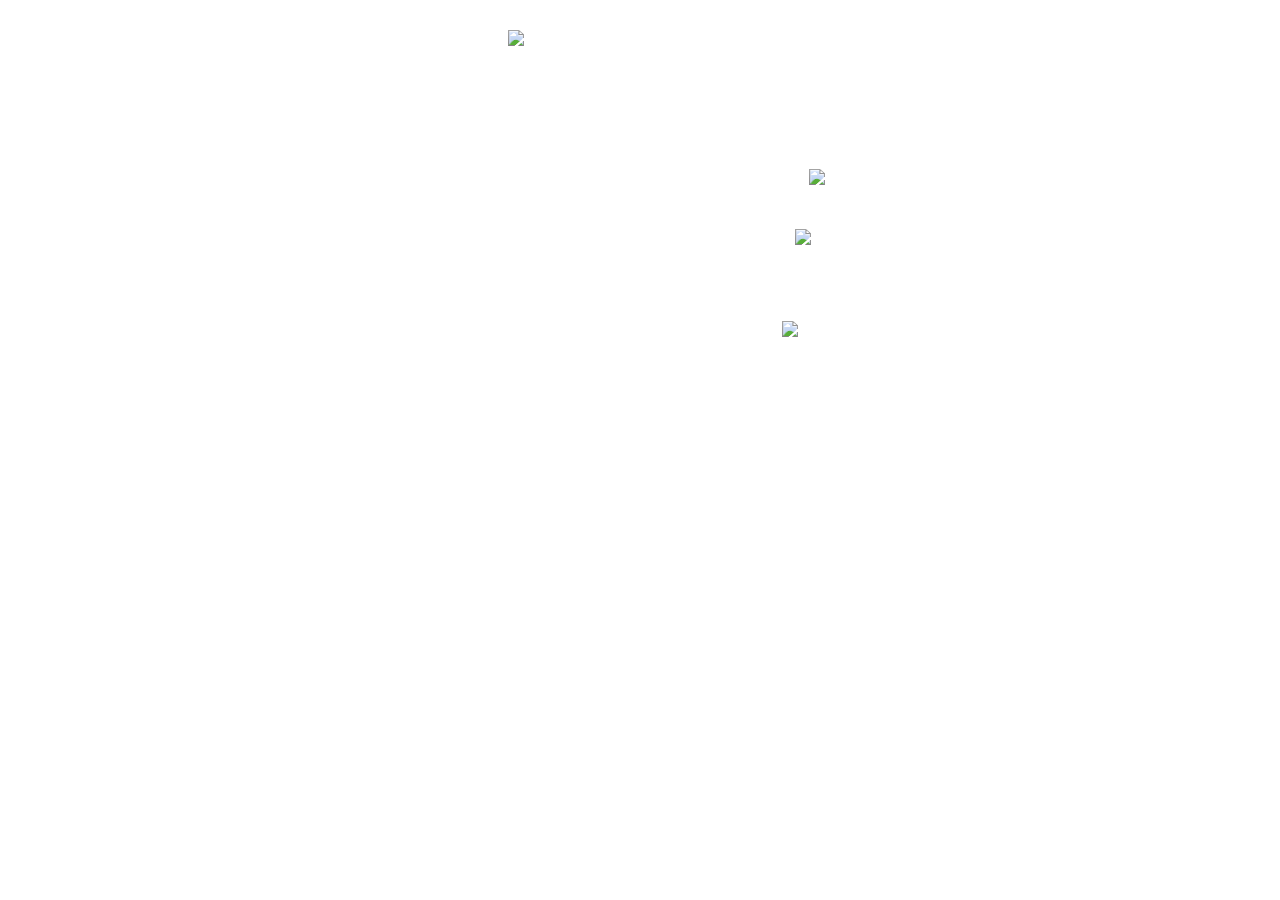
==== index.html @ ea11059d "s" ====
<!DOCTYPE html>
<html lang="en">
  <head>
    <meta charset="UTF-8">
    <link rel="stylesheet" href="./style.css">
    <meta name="viewport" content="width=device-width, initial-scale=1.0">
    <title>AWAITING YOUR CONNECTION....</title>
  </head>
  <body>

<!--radio-->
    
  <div id="main">
    
  <img id="radio" src="https://github.com/thelovesharescoop/radio/blob/main/.github/MAIN.png?raw=true">
  <button id="btop"  class="playpause-track fas fa-play" onclick="playpauseTrack()"><img src="https://github.com/thelovesharescoop/radio/blob/main/.github/Layer%202.png?raw=true"></button>
   <button id="bmid" class="bmid" onclick="prevTrack()"><img src="https://github.com/thelovesharescoop/radio/blob/main/.github/Layer%203.png?raw=true"></button>
   <button id="bbottom"  class="fas fa-forward" onclick="nextTrack()"><img src="https://github.com/thelovesharescoop/radio/blob/main/.github/Layer%204.png?raw=true"></button>

  <audio id="music" src=""></audio>
  </div>



    <!--audio-->
<script>
  // initiate variables
  let playpause_btn = document.querySelector(".playpause-track");
  let next_btn = document.querySelector(".next-track");
  let prev_btn = document.querySelector(".prev-track");
  let track_index = 0;
  let isPlaying = false;
  
  // create new audio element
  let curr_track = document.getElementById("music");
  //
  // DEFINE YOUR SONGS HERE!!!!!
  // MORE THAN FOUR SONGS CAN BE ADDED!!
  // JUST ADD ANOTHER BRACKET WITH NAME AND PATH
  // CATBOX.MOE IS RECOMMENDED FOR UPLOADING MP3 FILES
  let track_list = [{
      name: "ipod touch - ninajirachi",
      path: "https://files.catbox.moe/4dnmy9.mp3"
    },
    {
      name: "best to you - blood orange",
      path: "https://dl.dropbox.com/scl/fi/jcan0b7bavand3fyw4uem/Dive-for-You-4.mp3?rlkey=0uc0nbigl0zhskrdc7cu4j1qb&st=gklucz57&dl=0"
    },
    {
      name: "angel on a satellite - magdalena bay",
      path: "https://files.catbox.moe/ptu5wv.mp3"
    },
    {
      name: "crush - ethel caine",
      path: "https://files.catbox.moe/61hiva.mp3"
    },
    {
      name: "sulky baby - yuele",
      path: "https://files.catbox.moe/bi9gms.mp3"
    }];
  //
  //
  //
  //
  //
   function loadTrack(track_index){
    // load a new track
    curr_track.src = track_list[track_index].path;
    curr_track.load();
    // move to the next track if the current one finishes playing 
    curr_track.addEventListener("ended", nextTrack);
  }
  // checks if song is playing
  function playpauseTrack() {
    if (!isPlaying) playTrack();
    else pauseTrack();
  }
  // plays track when play button is pressed
  function playTrack() {
    curr_track.play();
    isPlaying = true;
}

function pauseTrack() {
    curr_track.pause();
    isPlaying = false;
}
  // moves to the next track
  function nextTrack() {
    if (track_index < track_list.length - 1)
      track_index += 1;
    else track_index = 0;
    loadTrack(track_index);

      if (isPlaying) playTrack(); 
  }
  // moves to the previous track
  function prevTrack() {
    if (track_index > 0)
      track_index -= 1;
    else track_index = track_list.length;
    loadTrack(track_index);
      if (isPlaying) playTrack(); 
  }
  loadTrack(track_index);
</script>
    
    <script src="./script.js"></script>
</body>
</html>
---- style.css ----
/*--radio--*/

#main{
  margin-top:30px;
  margin-left:500px;
}

.main
{
  width: 331px;
  height: 598px;
  position: relative;
  display: flex;
  justify-content: center;
  align-items: center;
}

button
{
  width:90px;
  height:20px;
  background:none;
  border:none;
  position:absolute;
  left:0;
  margin-top:-20px;
  top:0;
  cursor:pointer;
}

.radio
{
  width: 331px;
  height: 598px;
  position: absolute;
 }

#btop {
  z-index:500;
  margin-top:168px;
  margin-left:772px;
}   

#bmid {
  margin-top:228px;
  margin-left:758px;
}   

#bbottom {
  z-index:500;
  margin-top:320px;
  margin-left:745px;
}   

.btop:hover {
  filter: brightness(120%);
  transform: scale(0.97);
}


/*--radio--*/
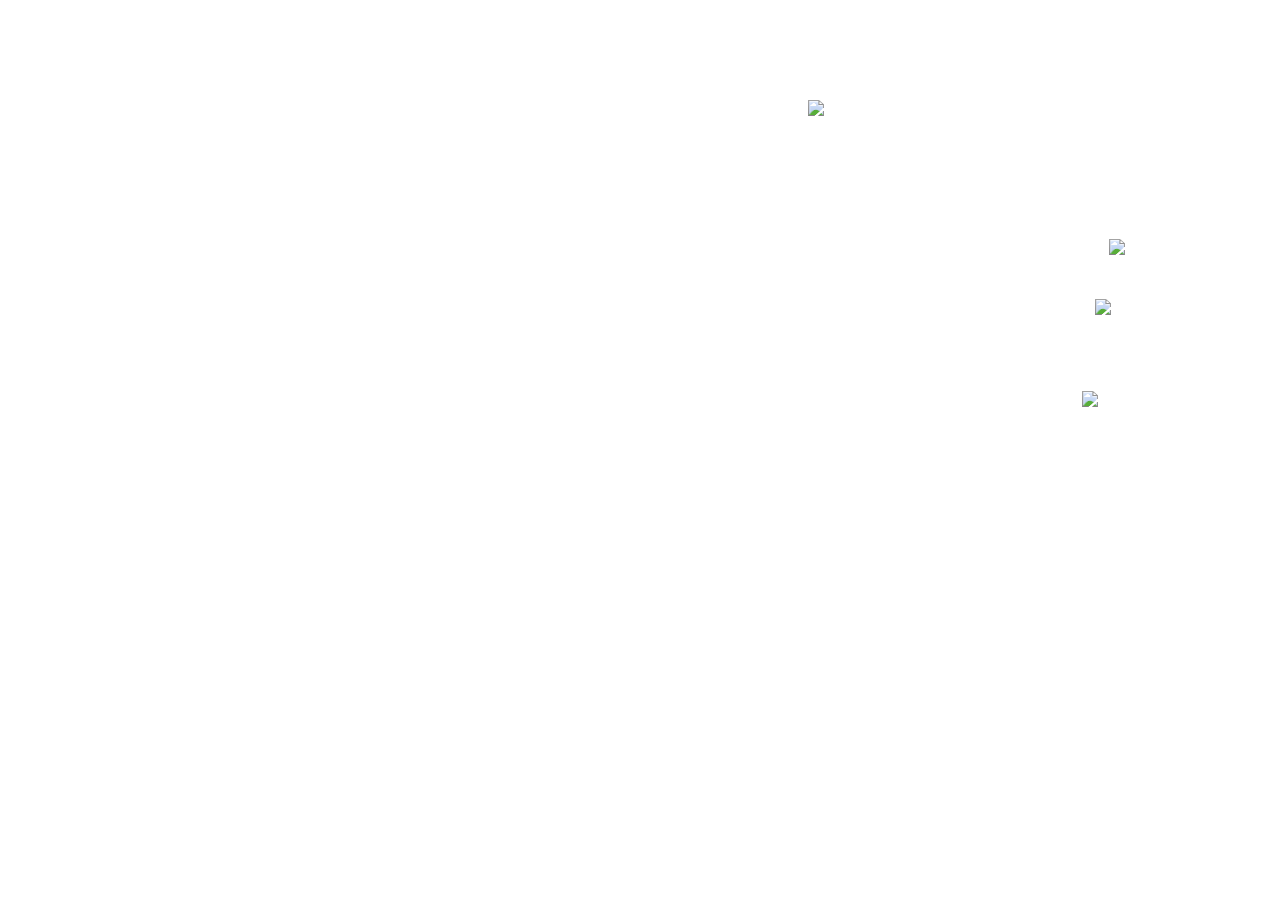
==== commit fcff1b65: "dadasda" ====
--- a/index.html
+++ b/index.html
@@ -11,16 +11,16 @@
 <!--radio-->
     
   <div id="main">
-    
+
   <img id="radio" src="https://github.com/thelovesharescoop/radio/blob/main/.github/MAIN.png?raw=true">
   <button id="btop"  class="playpause-track fas fa-play" onclick="playpauseTrack()"><img src="https://github.com/thelovesharescoop/radio/blob/main/.github/Layer%202.png?raw=true"></button>
    <button id="bmid" class="bmid" onclick="prevTrack()"><img src="https://github.com/thelovesharescoop/radio/blob/main/.github/Layer%203.png?raw=true"></button>
    <button id="bbottom"  class="fas fa-forward" onclick="nextTrack()"><img src="https://github.com/thelovesharescoop/radio/blob/main/.github/Layer%204.png?raw=true"></button>
 
   <audio id="music" src=""></audio>
+
+  
   </div>
-
-
 
     <!--audio-->
 <script>
@@ -107,4 +107,5 @@
     
     <script src="./script.js"></script>
 </body>
+
 </html>
--- a/style.css
+++ b/style.css
@@ -1,8 +1,17 @@
+
+body{
+background-image:url(https://psychicnewborn.neocities.org/media/bg.gif);
+animation:mainscroll 40s linear infinite;"
+}
+
+
 /*--radio--*/
 
 #main{
-  margin-top:30px;
-  margin-left:500px;
+  margin-top:100px;
+  margin-left:800px;
+}
+  
 }
 
 .main
@@ -35,27 +44,45 @@
   position: absolute;
  }
 
+#radio{
+filter: drop-shadow(0 0 0.75rem white);
+}
+
 #btop {
   z-index:500;
-  margin-top:168px;
-  margin-left:772px;
+  margin-top:238px;
+  margin-left:1072px;
+  transition: filter 0.2s;
 }   
 
 #bmid {
-  margin-top:228px;
-  margin-left:758px;
+    z-index:501;
+  margin-top:298px;
+  margin-left:1058px;
+  transition: filter 0.2s;
 }   
 
 #bbottom {
   z-index:500;
-  margin-top:320px;
-  margin-left:745px;
+  margin-top:390px;
+  margin-left:1045px;
+  transition: filter 0.1s;
 }   
 
-.btop:hover {
-  filter: brightness(120%);
-  transform: scale(0.97);
+#btop:hover, #bmid:hover, #bbottom:hover {
+  filter: brightness(80%);
+  width: 88px;
+  transform: scale(0.98)
 }
 
 
-/*--radio--*/+#grad{
+  background-image: radial-gradient(circle, red 1%, transparent 50%);
+  height: 500px;
+  width: 500px;
+  margin-top:100px;
+  margin-left:800px;
+  position:absolute;
+  z-index:0;
+}
+
